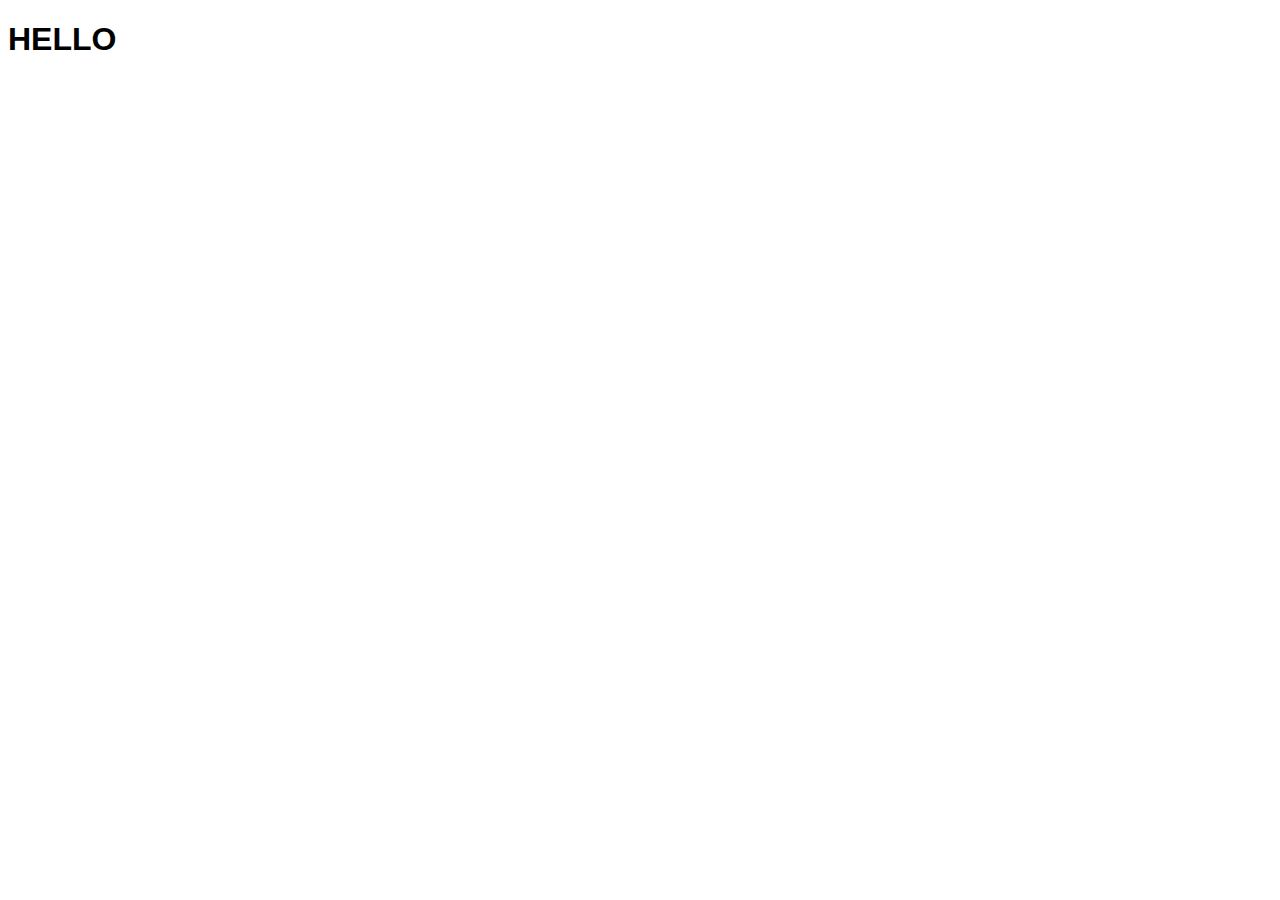
==== WebBirthdayApp/wwwroot/index.html @ 8872a21d "backend works, needs testing, no images tho" ====
<!DOCTYPE html>
<html lang="ru">
<head>
    <meta charset="UTF-8">
    <meta name="viewport" content="width=device-width, initial-scale=1.0">
    <title>Birthday List</title>
    <link rel="stylesheet" href="style.css">
</head>
<body>
    <div id="app">
        
    </div>

    <h1> HELLO </h1>
    <script src="main.js"></script>
</body>
</html>
---- WebBirthdayApp/wwwroot/style.css ----
body {
    font-family: Arial, sans-serif;
}
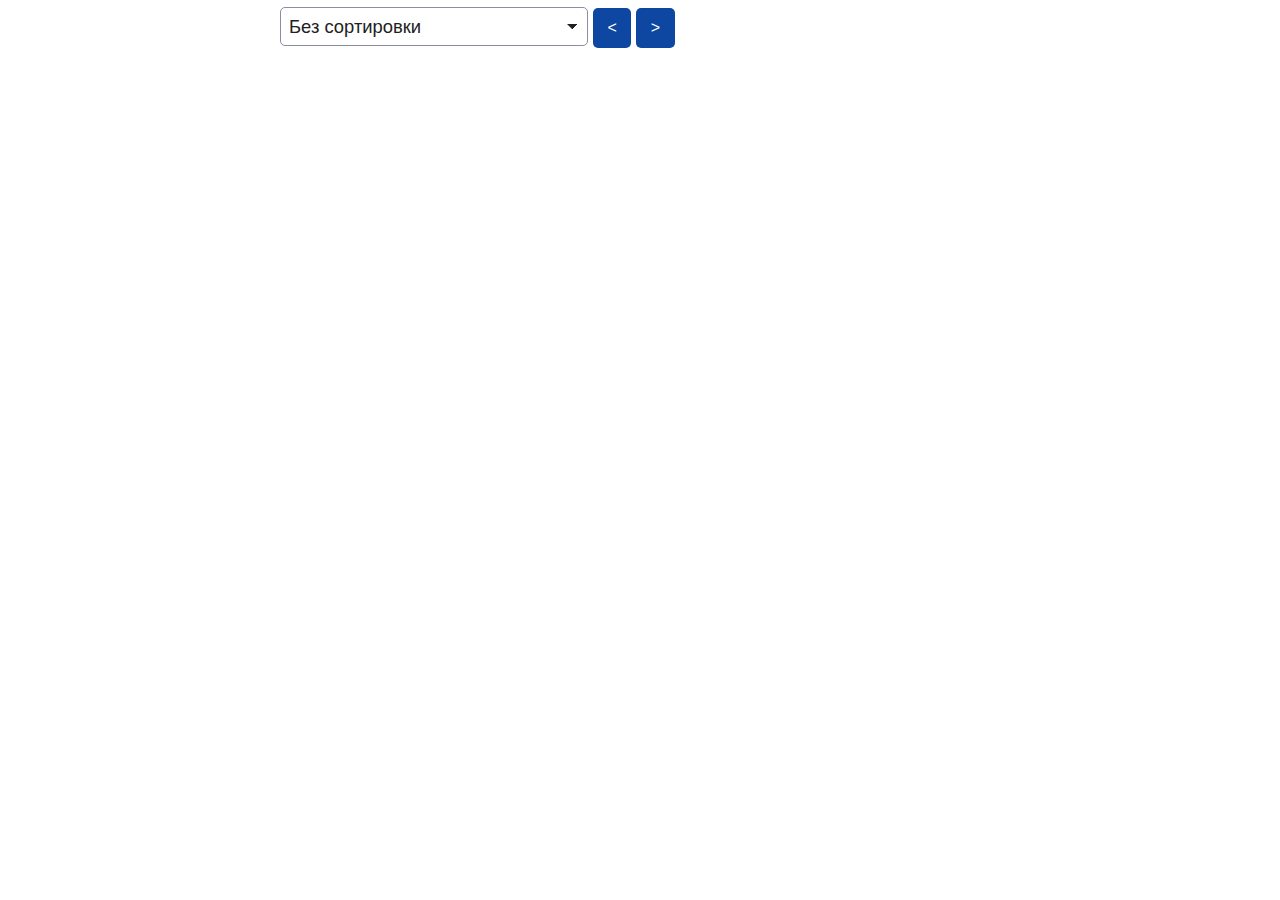
==== commit 17d76184: "started doing frontend, and working on images" ====
--- a/WebBirthdayApp/wwwroot/index.html
+++ b/WebBirthdayApp/wwwroot/index.html
@@ -4,14 +4,20 @@
     <meta charset="UTF-8">
     <meta name="viewport" content="width=device-width, initial-scale=1.0">
     <title>Birthday List</title>
-    <link rel="stylesheet" href="style.css">
+    <link rel="stylesheet" href="simple.min.css">
 </head>
 <body>
-    <div id="app">
-        
-    </div>
+<div id="controls">
+    <label for="sort"></label><select id="sort">
+        <option value="false">Без сортировки</option>
+        <option value="true">Сортировать по дням рождения</option>
+    </select>
+    <button id="prev-page"> < </button>
+    <button id="next-page"> > </button>
+</div>
+<div id="app">
 
-    <h1> HELLO </h1>
-    <script src="main.js"></script>
+</div>
+<script src="main.js"></script>
 </body>
 </html>
--- a/WebBirthdayApp/wwwroot/simple.min.css
+++ b/WebBirthdayApp/wwwroot/simple.min.css
@@ -0,0 +1,685 @@
+/* Global variables. */
+:root,
+::backdrop {
+  /* Set sans-serif & mono fonts */
+  --sans-font: -apple-system, BlinkMacSystemFont, "Avenir Next", Avenir,
+    "Nimbus Sans L", Roboto, "Noto Sans", "Segoe UI", Arial, Helvetica,
+    "Helvetica Neue", sans-serif;
+  --mono-font: Consolas, Menlo, Monaco, "Andale Mono", "Ubuntu Mono", monospace;
+  --standard-border-radius: 5px;
+
+  /* Default (light) theme */
+  --bg: #fff;
+  --accent-bg: #f5f7ff;
+  --text: #212121;
+  --text-light: #585858;
+  --border: #898EA4;
+  --accent: #0d47a1;
+  --code: #d81b60;
+  --preformatted: #444;
+  --marked: #ffdd33;
+  --disabled: #efefef;
+}
+
+/* Dark theme */
+@media (prefers-color-scheme: dark) {
+  :root,
+  ::backdrop {
+    color-scheme: dark;
+    --bg: #212121;
+    --accent-bg: #2b2b2b;
+    --text: #dcdcdc;
+    --text-light: #ababab;
+    --accent: #ffb300;
+    --code: #f06292;
+    --preformatted: #ccc;
+    --disabled: #111;
+  }
+  /* Add a bit of transparency so light media isn't so glaring in dark mode */
+  img,
+  video {
+    opacity: 0.8;
+  }
+}
+
+/* Reset box-sizing */
+*, *::before, *::after {
+  box-sizing: border-box;
+}
+
+/* Reset default appearance */
+textarea,
+select,
+input,
+progress {
+  appearance: none;
+  -webkit-appearance: none;
+  -moz-appearance: none;
+}
+
+html {
+  /* Set the font globally */
+  font-family: var(--sans-font);
+  scroll-behavior: smooth;
+}
+
+/* Make the body a nice central block */
+body {
+  color: var(--text);
+  background-color: var(--bg);
+  font-size: 1.15rem;
+  line-height: 1.5;
+  display: grid;
+  grid-template-columns: 1fr min(45rem, 90%) 1fr;
+  margin: 0;
+}
+body > * {
+  grid-column: 2;
+}
+
+/* Make the header bg full width, but the content inline with body */
+body > header {
+  background-color: var(--accent-bg);
+  border-bottom: 1px solid var(--border);
+  text-align: center;
+  padding: 0 0.5rem 2rem 0.5rem;
+  grid-column: 1 / -1;
+}
+
+body > header h1 {
+  max-width: 1200px;
+  margin: 1rem auto;
+}
+
+body > header p {
+  max-width: 40rem;
+  margin: 1rem auto;
+}
+
+/* Add a little padding to ensure spacing is correct between content and header > nav */
+main {
+  padding-top: 1.5rem;
+}
+
+body > footer {
+  margin-top: 4rem;
+  padding: 2rem 1rem 1.5rem 1rem;
+  color: var(--text-light);
+  font-size: 0.9rem;
+  text-align: center;
+  border-top: 1px solid var(--border);
+}
+
+/* Format headers */
+h1 {
+  font-size: 3rem;
+}
+
+h2 {
+  font-size: 2.6rem;
+  margin-top: 3rem;
+}
+
+h3 {
+  font-size: 2rem;
+  margin-top: 3rem;
+}
+
+h4 {
+  font-size: 1.44rem;
+}
+
+h5 {
+  font-size: 1.15rem;
+}
+
+h6 {
+  font-size: 0.96rem;
+}
+
+/* Prevent long strings from overflowing container */
+p, h1, h2, h3, h4, h5, h6 {
+  overflow-wrap: break-word;
+}
+
+/* Fix line height when title wraps */
+h1,
+h2,
+h3 {
+  line-height: 1.1;
+}
+
+/* Reduce header size on mobile */
+@media only screen and (max-width: 720px) {
+  h1 {
+    font-size: 2.5rem;
+  }
+
+  h2 {
+    font-size: 2.1rem;
+  }
+
+  h3 {
+    font-size: 1.75rem;
+  }
+
+  h4 {
+    font-size: 1.25rem;
+  }
+}
+
+/* Format links & buttons */
+a,
+a:visited {
+  color: var(--accent);
+}
+
+a:hover {
+  text-decoration: none;
+}
+
+button,
+[role="button"],
+input[type="submit"],
+input[type="reset"],
+input[type="button"],
+label[type="button"] {
+  border: none;
+  border-radius: var(--standard-border-radius);
+  background-color: var(--accent);
+  font-size: 1rem;
+  color: var(--bg);
+  padding: 0.7rem 0.9rem;
+  margin: 0.5rem 0;
+
+  /* Ensure buttons use correct font */
+  font-family: inherit;
+}
+
+button[disabled],
+[role="button"][aria-disabled="true"],
+input[type="submit"][disabled],
+input[type="reset"][disabled],
+input[type="button"][disabled],
+input[type="checkbox"][disabled],
+input[type="radio"][disabled],
+select[disabled] {
+  cursor: not-allowed;
+}
+
+input:disabled,
+textarea:disabled,
+select:disabled,
+button[disabled] {
+  cursor: not-allowed;
+  background-color: var(--disabled);
+  color: var(--text-light)
+}
+
+input[type="range"] {
+  padding: 0;
+}
+
+/* Set the cursor to '?' on an abbreviation and style the abbreviation to show that there is more information underneath */
+abbr[title] {
+  cursor: help;
+  text-decoration-line: underline;
+  text-decoration-style: dotted;
+}
+
+button:enabled:hover,
+[role="button"]:not([aria-disabled="true"]):hover,
+input[type="submit"]:enabled:hover,
+input[type="reset"]:enabled:hover,
+input[type="button"]:enabled:hover,
+label[type="button"]:hover {
+  filter: brightness(1.4);
+  cursor: pointer;
+}
+
+button:focus-visible:where(:enabled, [role="button"]:not([aria-disabled="true"])),
+input:enabled:focus-visible:where(
+  [type="submit"],
+  [type="reset"],
+  [type="button"]
+) {
+  outline: 2px solid var(--accent);
+  outline-offset: 1px;
+}
+
+/* Format navigation */
+header > nav {
+  font-size: 1rem;
+  line-height: 2;
+  padding: 1rem 0 0 0;
+}
+
+/* Use flexbox to allow items to wrap, as needed */
+header > nav ul,
+header > nav ol {
+  align-content: space-around;
+  align-items: center;
+  display: flex;
+  flex-direction: row;
+  flex-wrap: wrap;
+  justify-content: center;
+  list-style-type: none;
+  margin: 0;
+  padding: 0;
+}
+
+/* List items are inline elements, make them behave more like blocks */
+header > nav ul li,
+header > nav ol li {
+  display: inline-block;
+}
+
+header > nav a,
+header > nav a:visited {
+  margin: 0 0.5rem 1rem 0.5rem;
+  border: 1px solid var(--border);
+  border-radius: var(--standard-border-radius);
+  color: var(--text);
+  display: inline-block;
+  padding: 0.1rem 1rem;
+  text-decoration: none;
+}
+
+header > nav a:hover,
+header > nav a.current {
+  border-color: var(--accent);
+  color: var(--accent);
+  cursor: pointer;
+}
+
+/* Reduce nav side on mobile */
+@media only screen and (max-width: 720px) {
+  header > nav a {
+    border: none;
+    padding: 0;
+    text-decoration: underline;
+    line-height: 1;
+  }
+}
+
+/* Consolidate box styling */
+aside, details, pre, progress {
+  background-color: var(--accent-bg);
+  border: 1px solid var(--border);
+  border-radius: var(--standard-border-radius);
+  margin-bottom: 1rem;
+}
+
+aside {
+  font-size: 1rem;
+  width: 30%;
+  padding: 0 15px;
+  margin-inline-start: 15px;
+  float: right;
+}
+*[dir="rtl"] aside {
+  float: left;
+}
+
+/* Make aside full-width on mobile */
+@media only screen and (max-width: 720px) {
+  aside {
+    width: 100%;
+    float: none;
+    margin-inline-start: 0;
+  }
+}
+
+article, fieldset, dialog {
+  border: 1px solid var(--border);
+  padding: 1rem;
+  border-radius: var(--standard-border-radius);
+  margin-bottom: 1rem;
+}
+
+article h2:first-child,
+section h2:first-child {
+  margin-top: 1rem;
+}
+
+section {
+  border-top: 1px solid var(--border);
+  border-bottom: 1px solid var(--border);
+  padding: 2rem 1rem;
+  margin: 3rem 0;
+}
+
+/* Don't double separators when chaining sections */
+section + section,
+section:first-child {
+  border-top: 0;
+  padding-top: 0;
+}
+
+section:last-child {
+  border-bottom: 0;
+  padding-bottom: 0;
+}
+
+details {
+  padding: 0.7rem 1rem;
+}
+
+summary {
+  cursor: pointer;
+  font-weight: bold;
+  padding: 0.7rem 1rem;
+  margin: -0.7rem -1rem;
+  word-break: break-all;
+}
+
+details[open] > summary + * {
+  margin-top: 0;
+}
+
+details[open] > summary {
+  margin-bottom: 0.5rem;
+}
+
+details[open] > :last-child {
+  margin-bottom: 0;
+}
+
+/* Format tables */
+table {
+  border-collapse: collapse;
+  margin: 1.5rem 0;
+}
+
+td,
+th {
+  border: 1px solid var(--border);
+  text-align: start;
+  padding: 0.5rem;
+}
+
+th {
+  background-color: var(--accent-bg);
+  font-weight: bold;
+}
+
+tr:nth-child(even) {
+  /* Set every other cell slightly darker. Improves readability. */
+  background-color: var(--accent-bg);
+}
+
+table caption {
+  font-weight: bold;
+  margin-bottom: 0.5rem;
+}
+
+/* Format forms */
+textarea,
+select,
+input {
+  font-size: inherit;
+  font-family: inherit;
+  padding: 0.5rem;
+  margin-bottom: 0.5rem;
+  color: var(--text);
+  background-color: var(--bg);
+  border: 1px solid var(--border);
+  border-radius: var(--standard-border-radius);
+  box-shadow: none;
+  max-width: 100%;
+  display: inline-block;
+}
+label {
+  display: block;
+}
+textarea:not([cols]) {
+  width: 100%;
+}
+
+/* Add arrow to drop-down */
+select:not([multiple]) {
+  background-image: linear-gradient(45deg, transparent 49%, var(--text) 51%),
+    linear-gradient(135deg, var(--text) 51%, transparent 49%);
+  background-position: calc(100% - 15px), calc(100% - 10px);
+  background-size: 5px 5px, 5px 5px;
+  background-repeat: no-repeat;
+  padding-inline-end: 25px;
+}
+*[dir="rtl"] select:not([multiple]) {
+  background-position: 10px, 15px;
+}
+
+/* checkbox and radio button style */
+input[type="checkbox"],
+input[type="radio"] {
+  vertical-align: middle;
+  position: relative;
+  width: min-content;
+}
+
+input[type="checkbox"] + label,
+input[type="radio"] + label {
+  display: inline-block;
+}
+
+input[type="radio"] {
+  border-radius: 100%;
+}
+
+input[type="checkbox"]:checked,
+input[type="radio"]:checked {
+  background-color: var(--accent);
+}
+
+input[type="checkbox"]:checked::after {
+  /* Creates a rectangle with colored right and bottom borders which is rotated to look like a check mark */
+  content: " ";
+  width: 0.18em;
+  height: 0.32em;
+  border-radius: 0;
+  position: absolute;
+  top: 0.05em;
+  left: 0.17em;
+  background-color: transparent;
+  border-right: solid var(--bg) 0.08em;
+  border-bottom: solid var(--bg) 0.08em;
+  font-size: 1.8em;
+  transform: rotate(45deg);
+}
+input[type="radio"]:checked::after {
+  /* creates a colored circle for the checked radio button  */
+  content: " ";
+  width: 0.25em;
+  height: 0.25em;
+  border-radius: 100%;
+  position: absolute;
+  top: 0.125em;
+  background-color: var(--bg);
+  left: 0.125em;
+  font-size: 32px;
+}
+
+/* Makes input fields wider on smaller screens */
+@media only screen and (max-width: 720px) {
+  textarea,
+  select,
+  input {
+    width: 100%;
+  }
+}
+
+/* Set a height for color input */
+input[type="color"] {
+  height: 2.5rem;
+  padding:  0.2rem;
+}
+
+/* do not show border around file selector button */
+input[type="file"] {
+  border: 0;
+}
+
+/* Misc body elements */
+hr {
+  border: none;
+  height: 1px;
+  background: var(--border);
+  margin: 1rem auto;
+}
+
+mark {
+  padding: 2px 5px;
+  border-radius: var(--standard-border-radius);
+  background-color: var(--marked);
+  color: black;
+}
+
+img,
+video {
+  max-width: 100%;
+  height: auto;
+  border-radius: var(--standard-border-radius);
+}
+
+figure {
+  margin: 0;
+  display: block;
+  overflow-x: auto;
+}
+
+figcaption {
+  text-align: center;
+  font-size: 0.9rem;
+  color: var(--text-light);
+  margin-bottom: 1rem;
+}
+
+blockquote {
+  margin-inline-start: 2rem;
+  margin-inline-end: 0;
+  margin-block: 2rem;
+  padding: 0.4rem 0.8rem;
+  border-inline-start: 0.35rem solid var(--accent);
+  color: var(--text-light);
+  font-style: italic;
+}
+
+cite {
+  font-size: 0.9rem;
+  color: var(--text-light);
+  font-style: normal;
+}
+
+dt {
+    color: var(--text-light);
+}
+
+/* Use mono font for code elements */
+code,
+pre,
+pre span,
+kbd,
+samp {
+  font-family: var(--mono-font);
+  color: var(--code);
+}
+
+kbd {
+  color: var(--preformatted);
+  border: 1px solid var(--preformatted);
+  border-bottom: 3px solid var(--preformatted);
+  border-radius: var(--standard-border-radius);
+  padding: 0.1rem 0.4rem;
+}
+
+pre {
+  padding: 1rem 1.4rem;
+  max-width: 100%;
+  overflow: auto;
+  color: var(--preformatted);
+}
+
+/* Fix embedded code within pre */
+pre code {
+  color: var(--preformatted);
+  background: none;
+  margin: 0;
+  padding: 0;
+}
+
+/* Progress bars */
+/* Declarations are repeated because you */
+/* cannot combine vendor-specific selectors */
+progress {
+  width: 100%;
+}
+
+progress:indeterminate {
+  background-color: var(--accent-bg);
+}
+
+progress::-webkit-progress-bar {
+  border-radius: var(--standard-border-radius);
+  background-color: var(--accent-bg);
+}
+
+progress::-webkit-progress-value {
+  border-radius: var(--standard-border-radius);
+  background-color: var(--accent);
+}
+
+progress::-moz-progress-bar {
+  border-radius: var(--standard-border-radius);
+  background-color: var(--accent);
+  transition-property: width;
+  transition-duration: 0.3s;
+}
+
+progress:indeterminate::-moz-progress-bar {
+  background-color: var(--accent-bg);
+}
+
+dialog {
+  max-width: 40rem;
+  margin: auto;
+}
+
+dialog::backdrop {
+  background-color: var(--bg);
+  opacity: 0.8;
+}
+
+@media only screen and (max-width: 720px) {
+  dialog {
+    max-width: 100%;
+    margin: auto 1em;
+  }
+}
+
+/* Classes for buttons and notices */
+.button,
+.button:visited {
+  display: inline-block;
+  text-decoration: none;
+  border: none;
+  border-radius: 5px;
+  background: var(--accent);
+  font-size: 1rem;
+  color: var(--bg);
+  padding: 0.7rem 0.9rem;
+  margin: 0.5rem 0;
+}
+
+.button:hover,
+.button:focus {
+  filter: brightness(1.4);
+  cursor: pointer;
+}
+
+.notice {
+  background: var(--accent-bg);
+  border: 2px solid var(--border);
+  border-radius: 5px;
+  padding: 1.5rem;
+  margin: 2rem 0;
+}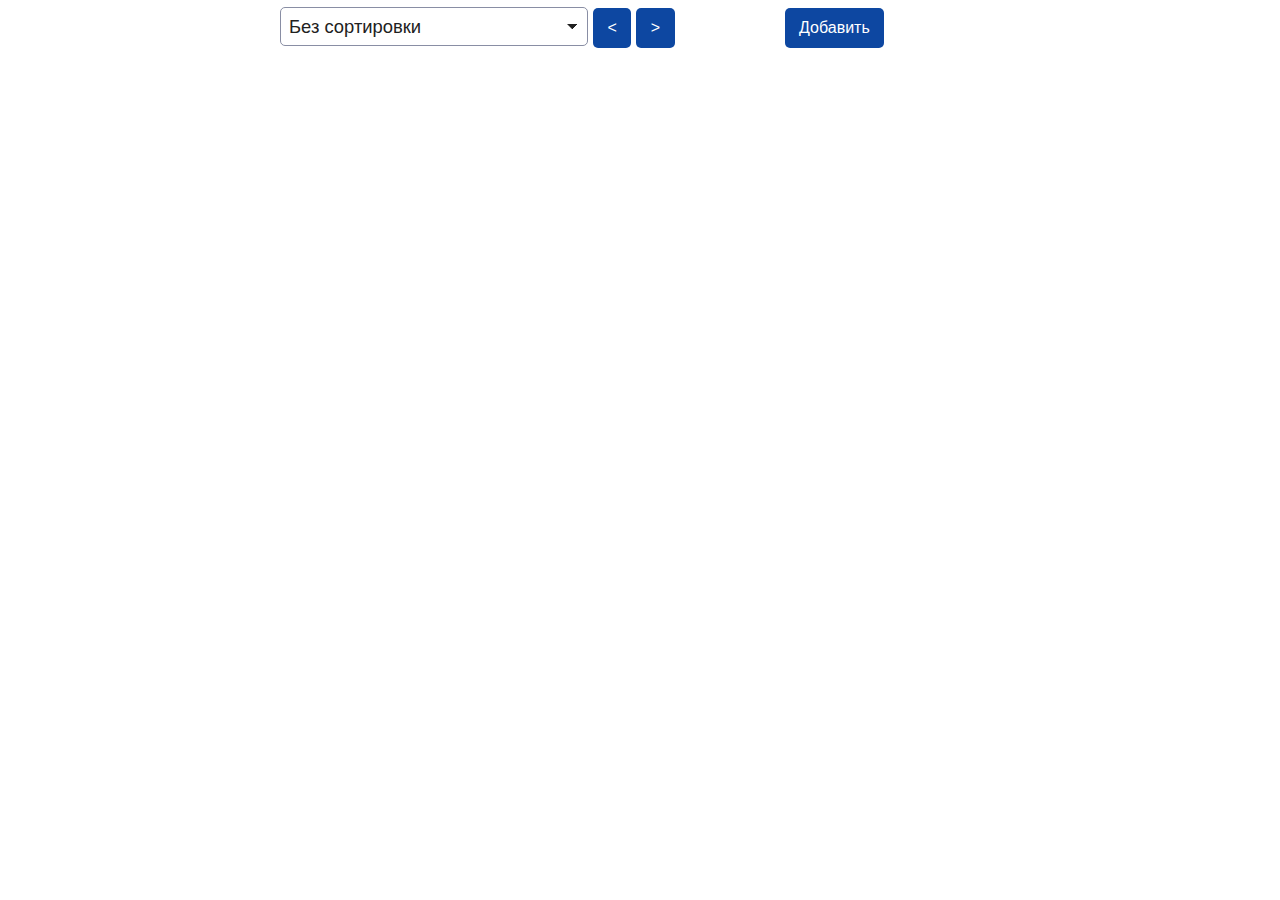
==== commit e1887a44: "много конечно тут файлов, но что поделать" ====
--- a/WebBirthdayApp/wwwroot/index.html
+++ b/WebBirthdayApp/wwwroot/index.html
@@ -4,20 +4,25 @@
     <meta charset="UTF-8">
     <meta name="viewport" content="width=device-width, initial-scale=1.0">
     <title>Birthday List</title>
-    <link rel="stylesheet" href="simple.min.css">
+    <link rel="stylesheet" href="css/simple.min.css">
+    <link rel="stylesheet" href="css/style.css">
+    
 </head>
 <body>
 <div id="controls">
-    <label for="sort"></label><select id="sort">
+    <select id="sort">
         <option value="false">Без сортировки</option>
         <option value="true">Сортировать по дням рождения</option>
     </select>
     <button id="prev-page"> < </button>
     <button id="next-page"> > </button>
+    
+    <button style="margin-left: 105px" id="add-person">Добавить</button>
+    
 </div>
 <div id="app">
+</div>
+<script type="module" src="js/main.js"></script>
 
-</div>
-<script src="main.js"></script>
 </body>
 </html>
--- a/WebBirthdayApp/wwwroot/css/simple.min.css
+++ b/WebBirthdayApp/wwwroot/css/simple.min.css
@@ -0,0 +1,685 @@
+/* Global variables. */
+:root,
+::backdrop {
+  /* Set sans-serif & mono fonts */
+  --sans-font: -apple-system, BlinkMacSystemFont, "Avenir Next", Avenir,
+    "Nimbus Sans L", Roboto, "Noto Sans", "Segoe UI", Arial, Helvetica,
+    "Helvetica Neue", sans-serif;
+  --mono-font: Consolas, Menlo, Monaco, "Andale Mono", "Ubuntu Mono", monospace;
+  --standard-border-radius: 5px;
+
+  /* Default (light) theme */
+  --bg: #fff;
+  --accent-bg: #f5f7ff;
+  --text: #212121;
+  --text-light: #585858;
+  --border: #898EA4;
+  --accent: #0d47a1;
+  --code: #d81b60;
+  --preformatted: #444;
+  --marked: #ffdd33;
+  --disabled: #efefef;
+}
+
+/* Dark theme */
+@media (prefers-color-scheme: dark) {
+  :root,
+  ::backdrop {
+    color-scheme: dark;
+    --bg: #212121;
+    --accent-bg: #2b2b2b;
+    --text: #dcdcdc;
+    --text-light: #ababab;
+    --accent: #ffb300;
+    --code: #f06292;
+    --preformatted: #ccc;
+    --disabled: #111;
+  }
+  /* Add a bit of transparency so light media isn't so glaring in dark mode */
+  img,
+  video {
+    opacity: 0.8;
+  }
+}
+
+/* Reset box-sizing */
+*, *::before, *::after {
+  box-sizing: border-box;
+}
+
+/* Reset default appearance */
+textarea,
+select,
+input,
+progress {
+  appearance: none;
+  -webkit-appearance: none;
+  -moz-appearance: none;
+}
+
+html {
+  /* Set the font globally */
+  font-family: var(--sans-font);
+  scroll-behavior: smooth;
+}
+
+/* Make the body a nice central block */
+body {
+  color: var(--text);
+  background-color: var(--bg);
+  font-size: 1.15rem;
+  line-height: 1.5;
+  display: grid;
+  grid-template-columns: 1fr min(45rem, 90%) 1fr;
+  margin: 0;
+}
+body > * {
+  grid-column: 2;
+}
+
+/* Make the header bg full width, but the content inline with body */
+body > header {
+  background-color: var(--accent-bg);
+  border-bottom: 1px solid var(--border);
+  text-align: center;
+  padding: 0 0.5rem 2rem 0.5rem;
+  grid-column: 1 / -1;
+}
+
+body > header h1 {
+  max-width: 1200px;
+  margin: 1rem auto;
+}
+
+body > header p {
+  max-width: 40rem;
+  margin: 1rem auto;
+}
+
+/* Add a little padding to ensure spacing is correct between content and header > nav */
+main {
+  padding-top: 1.5rem;
+}
+
+body > footer {
+  margin-top: 4rem;
+  padding: 2rem 1rem 1.5rem 1rem;
+  color: var(--text-light);
+  font-size: 0.9rem;
+  text-align: center;
+  border-top: 1px solid var(--border);
+}
+
+/* Format headers */
+h1 {
+  font-size: 3rem;
+}
+
+h2 {
+  font-size: 2.6rem;
+  margin-top: 3rem;
+}
+
+h3 {
+  font-size: 2rem;
+  margin-top: 3rem;
+}
+
+h4 {
+  font-size: 1.44rem;
+}
+
+h5 {
+  font-size: 1.15rem;
+}
+
+h6 {
+  font-size: 0.96rem;
+}
+
+/* Prevent long strings from overflowing container */
+p, h1, h2, h3, h4, h5, h6 {
+  overflow-wrap: break-word;
+}
+
+/* Fix line height when title wraps */
+h1,
+h2,
+h3 {
+  line-height: 1.1;
+}
+
+/* Reduce header size on mobile */
+@media only screen and (max-width: 720px) {
+  h1 {
+    font-size: 2.5rem;
+  }
+
+  h2 {
+    font-size: 2.1rem;
+  }
+
+  h3 {
+    font-size: 1.75rem;
+  }
+
+  h4 {
+    font-size: 1.25rem;
+  }
+}
+
+/* Format links & buttons */
+a,
+a:visited {
+  color: var(--accent);
+}
+
+a:hover {
+  text-decoration: none;
+}
+
+button,
+[role="button"],
+input[type="submit"],
+input[type="reset"],
+input[type="button"],
+label[type="button"] {
+  border: none;
+  border-radius: var(--standard-border-radius);
+  background-color: var(--accent);
+  font-size: 1rem;
+  color: var(--bg);
+  padding: 0.7rem 0.9rem;
+  margin: 0.5rem 0;
+
+  /* Ensure buttons use correct font */
+  font-family: inherit;
+}
+
+button[disabled],
+[role="button"][aria-disabled="true"],
+input[type="submit"][disabled],
+input[type="reset"][disabled],
+input[type="button"][disabled],
+input[type="checkbox"][disabled],
+input[type="radio"][disabled],
+select[disabled] {
+  cursor: not-allowed;
+}
+
+input:disabled,
+textarea:disabled,
+select:disabled,
+button[disabled] {
+  cursor: not-allowed;
+  background-color: var(--disabled);
+  color: var(--text-light)
+}
+
+input[type="range"] {
+  padding: 0;
+}
+
+/* Set the cursor to '?' on an abbreviation and style the abbreviation to show that there is more information underneath */
+abbr[title] {
+  cursor: help;
+  text-decoration-line: underline;
+  text-decoration-style: dotted;
+}
+
+button:enabled:hover,
+[role="button"]:not([aria-disabled="true"]):hover,
+input[type="submit"]:enabled:hover,
+input[type="reset"]:enabled:hover,
+input[type="button"]:enabled:hover,
+label[type="button"]:hover {
+  filter: brightness(1.4);
+  cursor: pointer;
+}
+
+button:focus-visible:where(:enabled, [role="button"]:not([aria-disabled="true"])),
+input:enabled:focus-visible:where(
+  [type="submit"],
+  [type="reset"],
+  [type="button"]
+) {
+  outline: 2px solid var(--accent);
+  outline-offset: 1px;
+}
+
+/* Format navigation */
+header > nav {
+  font-size: 1rem;
+  line-height: 2;
+  padding: 1rem 0 0 0;
+}
+
+/* Use flexbox to allow items to wrap, as needed */
+header > nav ul,
+header > nav ol {
+  align-content: space-around;
+  align-items: center;
+  display: flex;
+  flex-direction: row;
+  flex-wrap: wrap;
+  justify-content: center;
+  list-style-type: none;
+  margin: 0;
+  padding: 0;
+}
+
+/* List items are inline elements, make them behave more like blocks */
+header > nav ul li,
+header > nav ol li {
+  display: inline-block;
+}
+
+header > nav a,
+header > nav a:visited {
+  margin: 0 0.5rem 1rem 0.5rem;
+  border: 1px solid var(--border);
+  border-radius: var(--standard-border-radius);
+  color: var(--text);
+  display: inline-block;
+  padding: 0.1rem 1rem;
+  text-decoration: none;
+}
+
+header > nav a:hover,
+header > nav a.current {
+  border-color: var(--accent);
+  color: var(--accent);
+  cursor: pointer;
+}
+
+/* Reduce nav side on mobile */
+@media only screen and (max-width: 720px) {
+  header > nav a {
+    border: none;
+    padding: 0;
+    text-decoration: underline;
+    line-height: 1;
+  }
+}
+
+/* Consolidate box styling */
+aside, details, pre, progress {
+  background-color: var(--accent-bg);
+  border: 1px solid var(--border);
+  border-radius: var(--standard-border-radius);
+  margin-bottom: 1rem;
+}
+
+aside {
+  font-size: 1rem;
+  width: 30%;
+  padding: 0 15px;
+  margin-inline-start: 15px;
+  float: right;
+}
+*[dir="rtl"] aside {
+  float: left;
+}
+
+/* Make aside full-width on mobile */
+@media only screen and (max-width: 720px) {
+  aside {
+    width: 100%;
+    float: none;
+    margin-inline-start: 0;
+  }
+}
+
+article, fieldset, dialog {
+  border: 1px solid var(--border);
+  padding: 1rem;
+  border-radius: var(--standard-border-radius);
+  margin-bottom: 1rem;
+}
+
+article h2:first-child,
+section h2:first-child {
+  margin-top: 1rem;
+}
+
+section {
+  border-top: 1px solid var(--border);
+  border-bottom: 1px solid var(--border);
+  padding: 2rem 1rem;
+  margin: 3rem 0;
+}
+
+/* Don't double separators when chaining sections */
+section + section,
+section:first-child {
+  border-top: 0;
+  padding-top: 0;
+}
+
+section:last-child {
+  border-bottom: 0;
+  padding-bottom: 0;
+}
+
+details {
+  padding: 0.7rem 1rem;
+}
+
+summary {
+  cursor: pointer;
+  font-weight: bold;
+  padding: 0.7rem 1rem;
+  margin: -0.7rem -1rem;
+  word-break: break-all;
+}
+
+details[open] > summary + * {
+  margin-top: 0;
+}
+
+details[open] > summary {
+  margin-bottom: 0.5rem;
+}
+
+details[open] > :last-child {
+  margin-bottom: 0;
+}
+
+/* Format tables */
+table {
+  border-collapse: collapse;
+  margin: 1.5rem 0;
+}
+
+td,
+th {
+  border: 1px solid var(--border);
+  text-align: start;
+  padding: 0.5rem;
+}
+
+th {
+  background-color: var(--accent-bg);
+  font-weight: bold;
+}
+
+tr:nth-child(even) {
+  /* Set every other cell slightly darker. Improves readability. */
+  background-color: var(--accent-bg);
+}
+
+table caption {
+  font-weight: bold;
+  margin-bottom: 0.5rem;
+}
+
+/* Format forms */
+textarea,
+select,
+input {
+  font-size: inherit;
+  font-family: inherit;
+  padding: 0.5rem;
+  margin-bottom: 0.5rem;
+  color: var(--text);
+  background-color: var(--bg);
+  border: 1px solid var(--border);
+  border-radius: var(--standard-border-radius);
+  box-shadow: none;
+  max-width: 100%;
+  display: inline-block;
+}
+label {
+  display: block;
+}
+textarea:not([cols]) {
+  width: 100%;
+}
+
+/* Add arrow to drop-down */
+select:not([multiple]) {
+  background-image: linear-gradient(45deg, transparent 49%, var(--text) 51%),
+    linear-gradient(135deg, var(--text) 51%, transparent 49%);
+  background-position: calc(100% - 15px), calc(100% - 10px);
+  background-size: 5px 5px, 5px 5px;
+  background-repeat: no-repeat;
+  padding-inline-end: 25px;
+}
+*[dir="rtl"] select:not([multiple]) {
+  background-position: 10px, 15px;
+}
+
+/* checkbox and radio button style */
+input[type="checkbox"],
+input[type="radio"] {
+  vertical-align: middle;
+  position: relative;
+  width: min-content;
+}
+
+input[type="checkbox"] + label,
+input[type="radio"] + label {
+  display: inline-block;
+}
+
+input[type="radio"] {
+  border-radius: 100%;
+}
+
+input[type="checkbox"]:checked,
+input[type="radio"]:checked {
+  background-color: var(--accent);
+}
+
+input[type="checkbox"]:checked::after {
+  /* Creates a rectangle with colored right and bottom borders which is rotated to look like a check mark */
+  content: " ";
+  width: 0.18em;
+  height: 0.32em;
+  border-radius: 0;
+  position: absolute;
+  top: 0.05em;
+  left: 0.17em;
+  background-color: transparent;
+  border-right: solid var(--bg) 0.08em;
+  border-bottom: solid var(--bg) 0.08em;
+  font-size: 1.8em;
+  transform: rotate(45deg);
+}
+input[type="radio"]:checked::after {
+  /* creates a colored circle for the checked radio button  */
+  content: " ";
+  width: 0.25em;
+  height: 0.25em;
+  border-radius: 100%;
+  position: absolute;
+  top: 0.125em;
+  background-color: var(--bg);
+  left: 0.125em;
+  font-size: 32px;
+}
+
+/* Makes input fields wider on smaller screens */
+@media only screen and (max-width: 720px) {
+  textarea,
+  select,
+  input {
+    width: 100%;
+  }
+}
+
+/* Set a height for color input */
+input[type="color"] {
+  height: 2.5rem;
+  padding:  0.2rem;
+}
+
+/* do not show border around file selector button */
+input[type="file"] {
+  border: 0;
+}
+
+/* Misc body elements */
+hr {
+  border: none;
+  height: 1px;
+  background: var(--border);
+  margin: 1rem auto;
+}
+
+mark {
+  padding: 2px 5px;
+  border-radius: var(--standard-border-radius);
+  background-color: var(--marked);
+  color: black;
+}
+
+img,
+video {
+  max-width: 100%;
+  height: auto;
+  border-radius: var(--standard-border-radius);
+}
+
+figure {
+  margin: 0;
+  display: block;
+  overflow-x: auto;
+}
+
+figcaption {
+  text-align: center;
+  font-size: 0.9rem;
+  color: var(--text-light);
+  margin-bottom: 1rem;
+}
+
+blockquote {
+  margin-inline-start: 2rem;
+  margin-inline-end: 0;
+  margin-block: 2rem;
+  padding: 0.4rem 0.8rem;
+  border-inline-start: 0.35rem solid var(--accent);
+  color: var(--text-light);
+  font-style: italic;
+}
+
+cite {
+  font-size: 0.9rem;
+  color: var(--text-light);
+  font-style: normal;
+}
+
+dt {
+    color: var(--text-light);
+}
+
+/* Use mono font for code elements */
+code,
+pre,
+pre span,
+kbd,
+samp {
+  font-family: var(--mono-font);
+  color: var(--code);
+}
+
+kbd {
+  color: var(--preformatted);
+  border: 1px solid var(--preformatted);
+  border-bottom: 3px solid var(--preformatted);
+  border-radius: var(--standard-border-radius);
+  padding: 0.1rem 0.4rem;
+}
+
+pre {
+  padding: 1rem 1.4rem;
+  max-width: 100%;
+  overflow: auto;
+  color: var(--preformatted);
+}
+
+/* Fix embedded code within pre */
+pre code {
+  color: var(--preformatted);
+  background: none;
+  margin: 0;
+  padding: 0;
+}
+
+/* Progress bars */
+/* Declarations are repeated because you */
+/* cannot combine vendor-specific selectors */
+progress {
+  width: 100%;
+}
+
+progress:indeterminate {
+  background-color: var(--accent-bg);
+}
+
+progress::-webkit-progress-bar {
+  border-radius: var(--standard-border-radius);
+  background-color: var(--accent-bg);
+}
+
+progress::-webkit-progress-value {
+  border-radius: var(--standard-border-radius);
+  background-color: var(--accent);
+}
+
+progress::-moz-progress-bar {
+  border-radius: var(--standard-border-radius);
+  background-color: var(--accent);
+  transition-property: width;
+  transition-duration: 0.3s;
+}
+
+progress:indeterminate::-moz-progress-bar {
+  background-color: var(--accent-bg);
+}
+
+dialog {
+  max-width: 40rem;
+  margin: auto;
+}
+
+dialog::backdrop {
+  background-color: var(--bg);
+  opacity: 0.8;
+}
+
+@media only screen and (max-width: 720px) {
+  dialog {
+    max-width: 100%;
+    margin: auto 1em;
+  }
+}
+
+/* Classes for buttons and notices */
+.button,
+.button:visited {
+  display: inline-block;
+  text-decoration: none;
+  border: none;
+  border-radius: 5px;
+  background: var(--accent);
+  font-size: 1rem;
+  color: var(--bg);
+  padding: 0.7rem 0.9rem;
+  margin: 0.5rem 0;
+}
+
+.button:hover,
+.button:focus {
+  filter: brightness(1.4);
+  cursor: pointer;
+}
+
+.notice {
+  background: var(--accent-bg);
+  border: 2px solid var(--border);
+  border-radius: 5px;
+  padding: 1.5rem;
+  margin: 2rem 0;
+}--- a/WebBirthdayApp/wwwroot/css/style.css
+++ b/WebBirthdayApp/wwwroot/css/style.css
@@ -0,0 +1,16 @@
+
+.dots {
+    cursor: pointer;
+    white-space: nowrap;
+    overflow: hidden;
+    text-overflow: ellipsis;
+}
+
+.btn {
+    width: 100px;
+    height: 50px;
+    padding: 10px;
+    font-size: 16px;
+    text-align: center;
+}
+
